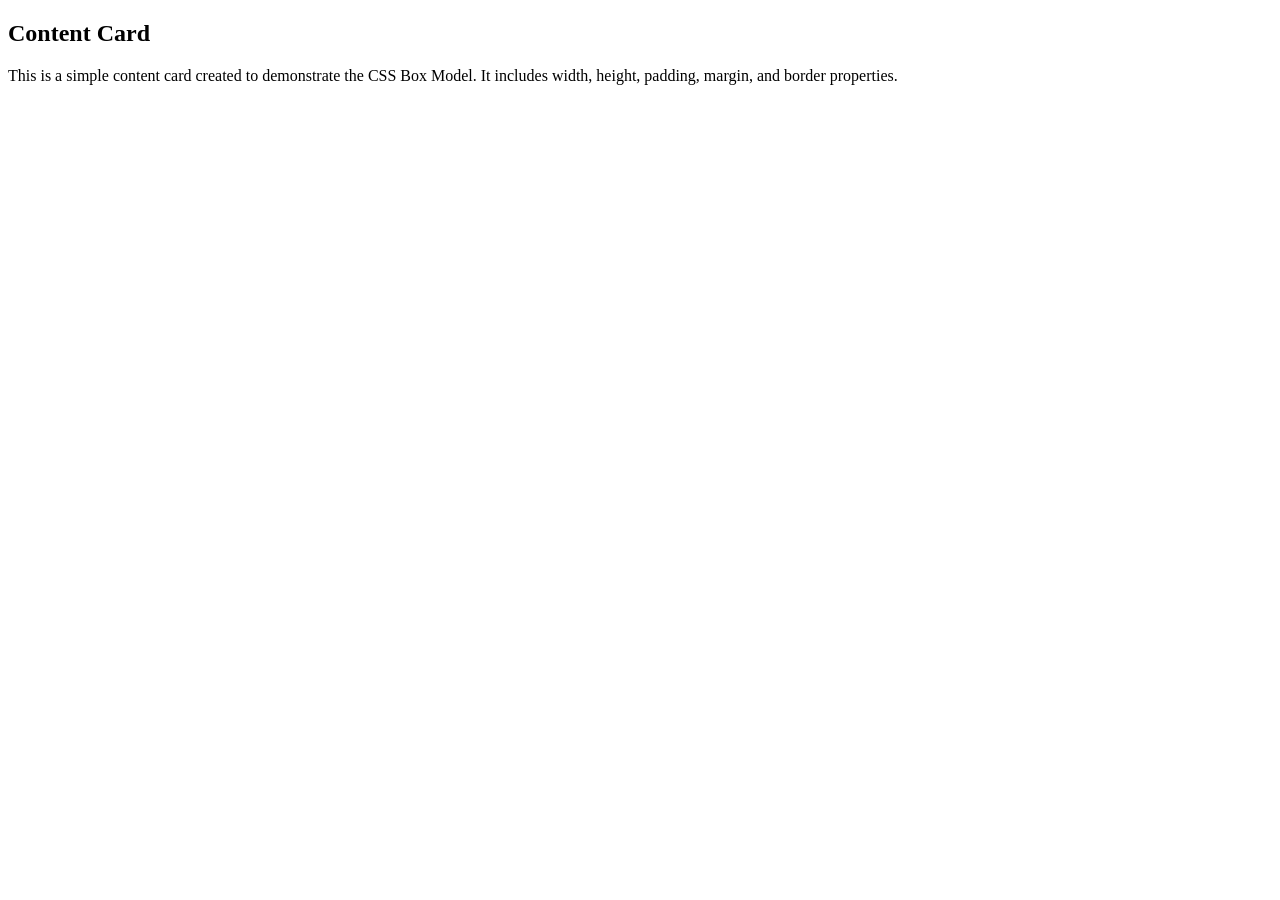
==== index2.html @ 21ce9378 "create CSS style" ====
<!DOCTYPE html>
<html lang="en">
<head>
    <meta charset="UTF-8">
    <meta name="viewport" content="width=device-width, initial-scale=1.0">
    <title>Box Model Styling</title>
</head>
<body>
    <div class="card">
        <h2>Content Card</h2>
        <p>
            This is a simple content card created to demonstrate the CSS Box Model.
            It includes width, height, padding, margin, and border properties.
        </p>
    </div>
</body>
</html>
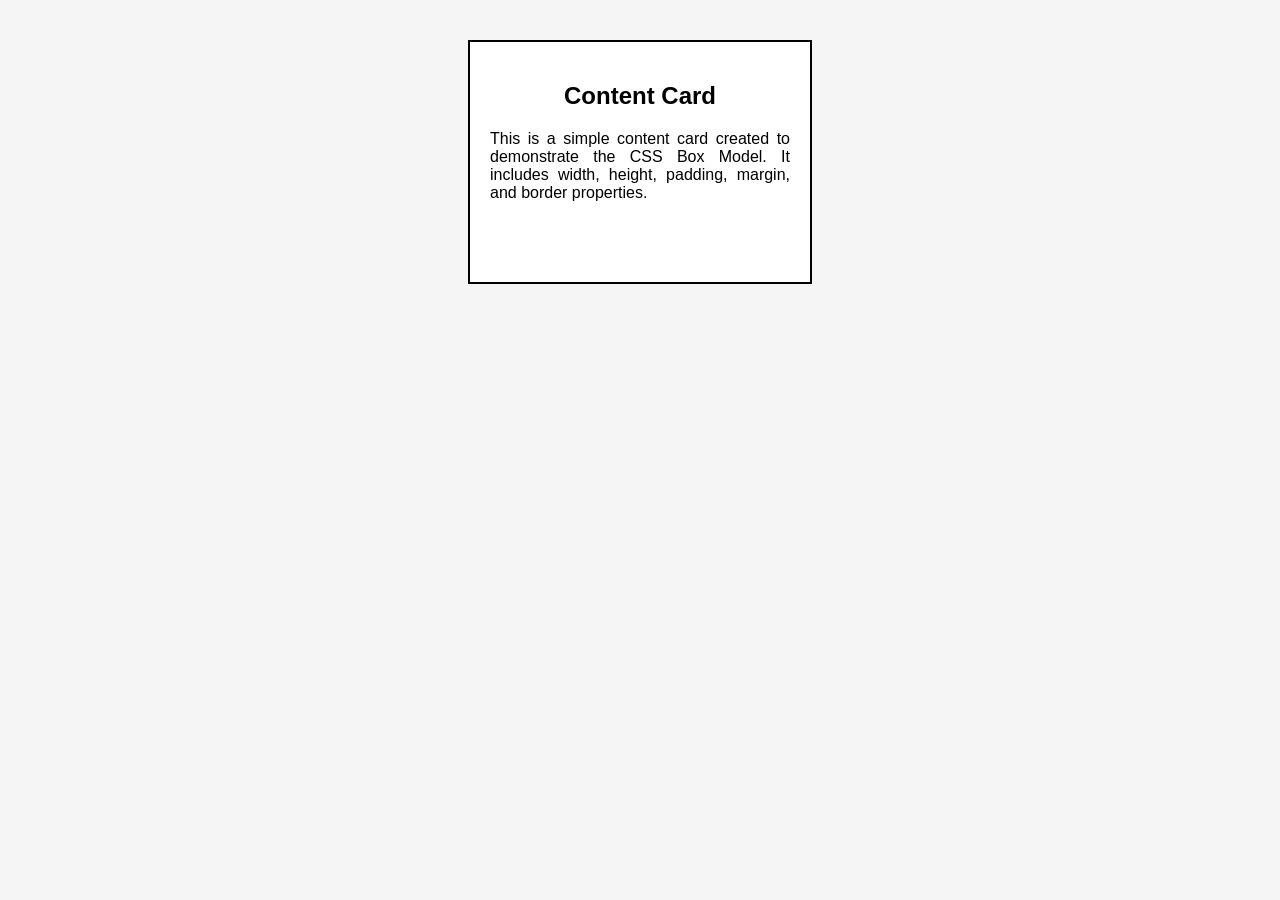
==== commit f0cfbed4: "create CSS style" ====
--- a/index2.html
+++ b/index2.html
@@ -4,6 +4,7 @@
     <meta charset="UTF-8">
     <meta name="viewport" content="width=device-width, initial-scale=1.0">
     <title>Box Model Styling</title>
+    <link rel="stylesheet" href="styles2.css">
 </head>
 <body>
     <div class="card">
--- a/styles2.css
+++ b/styles2.css
@@ -0,0 +1,21 @@
+body {
+    font-family: Arial, sans-serif;
+    background-color: #f5f5f5;
+}
+
+.card {
+    width: 300px;
+    height: 200px;
+    padding: 20px;
+    margin: 40px auto;
+    border: 2px solid black;
+    background-color: white;
+}
+
+.card h2 {
+    text-align: center;
+}
+
+.card p {
+    text-align: justify;
+}
